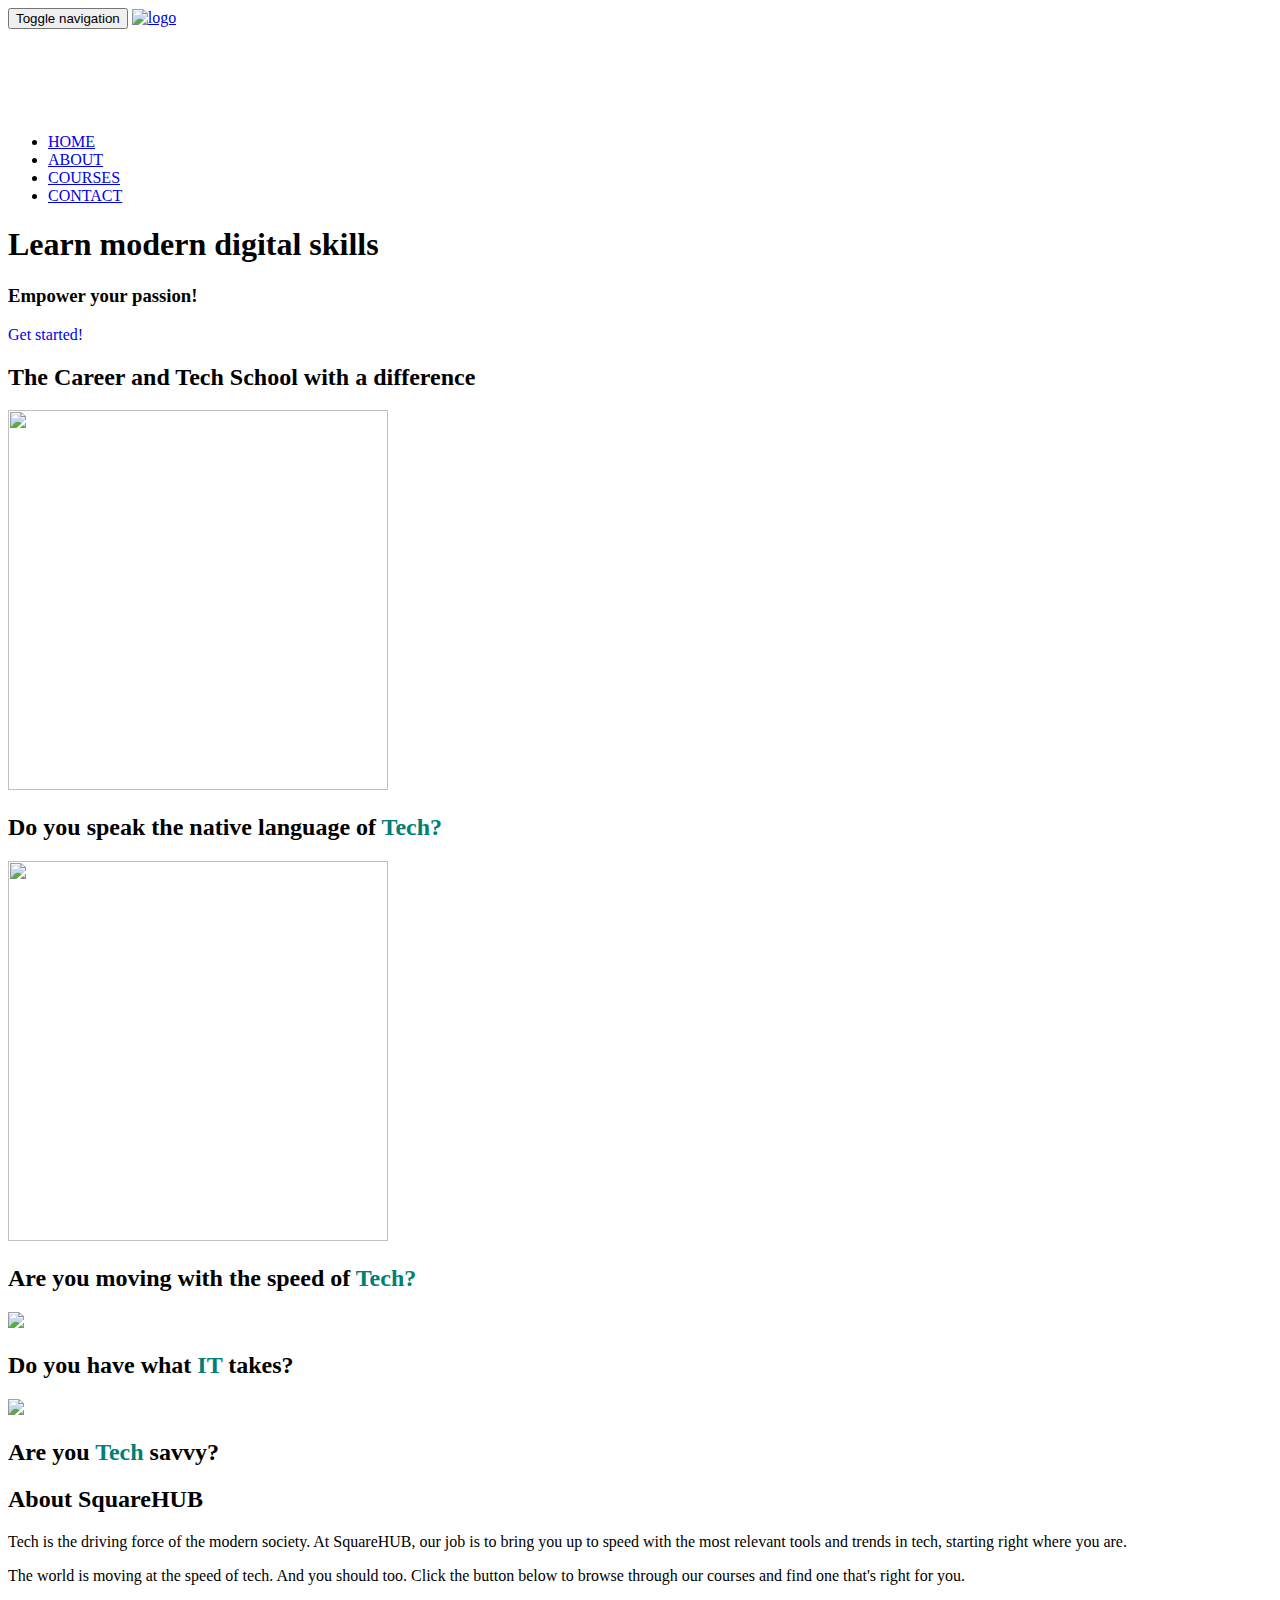
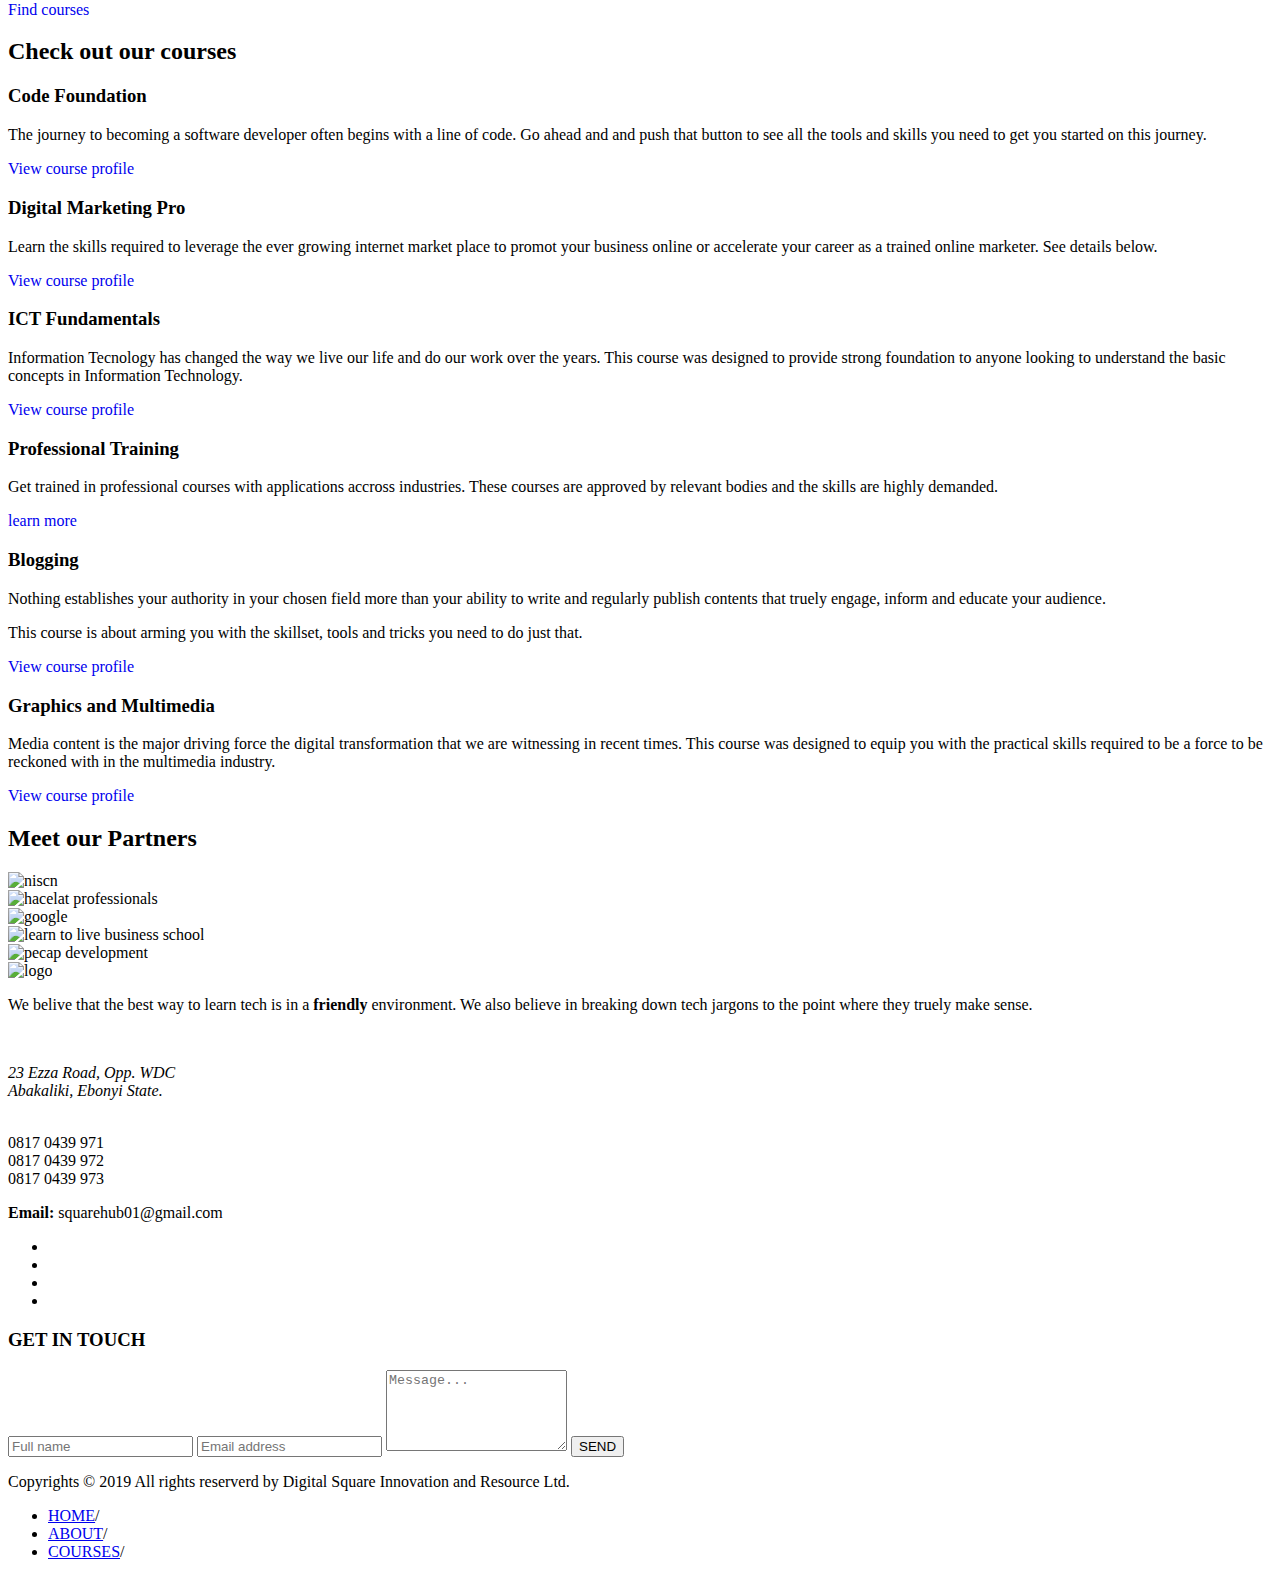
==== index.html @ 8edb3b3a "2nd commit" ====
<!DOCTYPE html>
<html lang="en">

<head>
    <!--required meta tags-->
    <meta charset="UTF-8">
    <meta name="viewport" content="width=device-width, initial-scale=1.0">
    <meta http-equiv="X-UA-Compatible" content="ie=edge">


    <!--Document Title-->
    <title>SquareHUB</title>

    <!--favicon-->
    <link rel="shortcut icon" href="favicon.jpg">

    <!--google fonts-->
    <link href="https://fonts.googleapis.com/css?family=PT+Sans+Narrow:400,700" rel="stylesheet">

    <!--font-awesome-->
    <link rel="stylesheet" href="font-awesome.min.css">

    <!--bootstrap CSS-->
    <link rel="stylesheet" href="bootstrap.min.css">

    <!--animateCSS-->
    <link rel="stylesheet" href="animate.css">

    <!--owl-carousel CSS-->
    <link rel="stylesheet" href="owl.carousel.min.css">
    <link rel="stylesheet" href="owl.theme.default.min.css">

    <!--style CSS-->
    <link rel="stylesheet" href="style.css">

    <!--responsive CC-->
    <link rel="stylesheet" href="responsive.css">
</head>

<body data-spy="scroll" data-target=".square-top-nav" data-offset="65">
    <header>
        <nav class="navbar navbar-fixed-top square-top-nav" role="navigation">
            <div class="container-fluid">
                <div class="square-navbar-wrapper">
                    <div class="navbar-header">
                        <button type="button" class="navbar-toggle collapsed text-center" data-toggle="collapse"
                            data-target="#menu">
                            <span class="sr-only">Toggle navigation</span>
                            <span class="icon-bar"></span>
                            <span class="icon-bar"></span>
                            <span class="icon-bar"></span>
                        </button>
                        <a class="navbar-brand" href="#home">
                            <img src="logo.jpg" height="50px" alt="logo" style="margin-bottom:90px">
                        </a>
                    </div>

                    <div id="menu" class="collapse navbar-collapse">
                        <ul class="nav navbar-nav cf">
                            <li><a class="smooth-scroll" href="#home"><i class="fa fa-home"></i> HOME</a></li>
                            <li><a class="smooth-scroll" href="#about"><i class="fa fa-list"></i> ABOUT</a></li>
                            <li><a class="smooth-scroll" href="#courses"><i class="fa fa-graduation-cap"></i>COURSES</a>
                            <li><a class="smooth-scroll" href="#contact"><i class="fa fa-user"></i> CONTACT</a></li>
                            </li>
                        </ul>
                    </div>
                </div>
        </nav>
    </header>

    <!--Home section-->
    <section id="home">
        <div id="home-cover" class="bg-parallax animated fadeIn">
            <div id="home-content">
                <div id="home-content-inner" class="text-center">
                    <div id="home-heading" class="animated zoomIn">
                        <h1>Learn modern digital skills</h1>
                        <h3>Empower your passion!</h3>
                    </div>
                    <div id="home-btn" class="animated zoomIn">
                        <a href="#about" class=" btn-lg btn-primary smooth-scroll" title="Click to scroll down"
                            role="button" style="text-decoration:none">Get started!</a>
                    </div>
                </div>
            </div>
        </div>
    </section>

    <!--About Section-->
    <section id="about">
        <div class="content-box">
            <div class="content-title">
                <h2 id="title" class="text-center wow fadeInDown" data-wow-duration="1s" data-wow-delay=".5s">The Career
                    and Tech School with a difference</h2>
                <div class="content-title-underline wow fadeInLeft" data-wow-duration="1s" data-wow-delay="1s"></div>
            </div>
            <div class="container">
                <div class="row">
                    <div class="col-md-6 ">
                        <div id="ad" class="text-center owl-carousel owl-theme wow fadeInLeft">
                            <div class="slide">
                                <img src="code.jpg" height="380px" width="380px">
                                <h2>Do you speak the native language of <span style="color: rgb(0, 128, 117)">
                                        Tech?</span></h2>
                            </div>
                            <div class="slide">
                                <img src="tech-speed.jpg" height="380px" width="380px">
                                <h2>Are you moving with the speed of<span style="color: rgb(0, 128, 117)"> Tech?</span>
                                </h2>
                            </div>
                            <div class="slide">
                                <img src="coding.jpg" height="380px">
                                <h2>Do you have what <span style="color: rgb(0, 128, 117)">IT</span> takes?</h2>
                            </div>
                            <div class="slide">
                                <img src="smart.jpg" height="380px">
                                <h2>Are you <span style="color: rgb(0, 128, 117)">Tech</span> savvy?</h2>
                            </div>
                        </div>
                    </div>

                    <div id="description" class="col-md-6">
                        <h2 id="sub-title" class="text-center wow fadeInDown" data-wow-duration="1s"
                            data-wow-delay="1.5s">About SquareHUB</h2>
                        <div class="subtitle-underline content-title-underline wow fadeInLeft" data-wow-duration="1s"
                            data-wow-delay="1.7s"></div>
                        <div id="about-us" class="wow fadeInRight" data-wow-duration="1s" data-wow-delay="2s">
                            <P>Tech is the driving force of the modern society. At SquareHUB, our job is to bring you up
                                to speed with the most relevant tools and trends in tech, starting right where you are.
                            </P>
                            <P>The world is moving at the speed of tech. And you should too. Click the button below to
                                browse through our courses and find one that's right for you.</P>
                            <p style="list-style: height 2px"><a href="#courses"
                                    class=" btn-lg btn-primary smooth-scroll" title="Get started" role="button"
                                    style="text-decoration:none">Find courses</a></p>
                        </div>
                    </div>
                </div>
            </div>
        </div>
        </div>
    </section>

    <!--Courses section-->
    <section id="courses">
        <div id="course-cover">
            <div class="content-box">
                <div class="content-title content-title-white">
                    <h2 id="title" class="text-center wow fadeInDown" data-wow-duration="1s" data-wow-delay=".5s">Check
                        out our
                        courses</h2>
                    <div class="content-title-underline wow fadeInLeft" data-wow-duration="1s" data-wow-delay="1s">
                    </div>
                </div>
                <div class="container-fluid">
                    <div class="row set-row">
                        <div class="col-md-4 col-sm-6">
                            <div class="course-item wow fadeInLeft" data-wow-duration="1s" data-wow-delay="1.5s">
                                <div class="course-item-icon">
                                    <i class=" fa fa-code fa-3x"></i>
                                </div>
                                <div class="course-item-title">
                                    <h3>Code Foundation</h3>
                                </div>
                                <div class="course-item-description">
                                    <p>The journey to becoming a software developer often begins with a line
                                        of code.
                                        Go ahead and and push that button to see all the tools and skills you need to
                                        get you started on this journey.</p>
                                    <a href="code.html" title="Go to course profile" style="text-decoration:none">View
                                        course
                                        profile</a>
                                </div>
                            </div>
                        </div>
                        <div class="col-md-4 col-sm-6">
                            <div class="course-item wow fadeInLeft" data-wow-duration="1s" data-wow-delay="1.5s">
                                <div class="course-item-icon">
                                    <i class=" fa fa-bar-chart fa-3x"></i>
                                </div>
                                <div class="course-item-title">
                                    <h3>Digital Marketing Pro</h3>
                                </div>
                                <div class="course-item-description">
                                    <p>Learn the skills required to leverage the ever growing internet market place to
                                        promot your business online
                                        or accelerate your career as a trained online marketer. See details below.
                                    </p>
                                    <a href="marketing.html" title="Go to course profile"
                                        style="text-decoration:none">View course
                                        profile</a>
                                </div>
                            </div>
                        </div>
                        <div class="col-md-4 col-sm-6">
                            <div class="course-item wow fadeInLeft" data-wow-duration="1s" data-wow-delay="1.5s">
                                <div class="course-item-icon">
                                    <i class=" fa fa-laptop fa-3x"></i>
                                </div>
                                <div class="course-item-title">
                                    <h3>ICT Fundamentals</h3>
                                </div>
                                <div class="course-item-description">
                                    <p>Information Tecnology has changed the way we live our life and do our work over
                                        the years.
                                        This course was designed to provide strong foundation to anyone looking to
                                        understand the basic concepts in Information Technology.
                                    </p>
                                    <a href="ict_fundamental.html" title="Go to course profile"
                                        style="text-decoration:none">View course
                                        profile</a>
                                </div>
                            </div>
                        </div>
                        <div class="col-md-4 col-sm-6">
                            <div class="course-item wow fadeInLeft" data-wow-duration="1s" data-wow-delay="2s">
                                <div class="course-item-icon">
                                    <i class=" fa fa-graduation-cap fa-3x"></i>
                                </div>
                                <div class="course-item-title">
                                    <h3>Professional Training</h3>
                                </div>
                                <div class="course-item-description">
                                    <p>Get trained in professional courses with applications accross industries.
                                        These courses are approved by relevant bodies and the skills are highly
                                        demanded.</p>
                                    <a href="professional.html" title="Go to course profile"
                                        style="text-decoration:none">learn more
                                    </a>
                                </div>
                            </div>
                        </div>
                        <div class="col-md-4 col-sm-6">
                            <div class="course-item wow fadeInLeft" data-wow-duration="1s" data-wow-delay="2s">
                                <div class="course-item-icon">
                                    <i class=" fa fa-wordpress fa-3x"></i>
                                </div>
                                <div class="course-item-title">
                                    <h3>Blogging</h3>
                                </div>
                                <div class="course-item-description">
                                    <p>Nothing establishes your authority in your chosen field more than your ability to
                                        write and regularly
                                        publish contents that truely engage, inform and educate your audience.</p>
                                    <p>This course is about arming you with the skillset, tools and tricks you need to
                                        do just that.</p>
                                    <a href="blog.html" title="Go to course profile" class="btn "
                                        style="text-decoration:none">View course profile</a>
                                </div>
                            </div>
                        </div>
                        <div class="col-md-4 col-sm-6">
                            <div class="course-item wow fadeInLeft" data-wow-duration="1s" data-wow-delay="2s">
                                <div class="course-item-icon">
                                    <i class=" fa fa-paint-brush fa-3x"></i>
                                </div>
                                <div class="course-item-title">
                                    <h3>Graphics and Multimedia</h3>
                                </div>
                                <div class="course-item-description">
                                    <p>Media content is the major driving force the digital transformation that we are
                                        witnessing in recent times.
                                        This course was designed to equip you with the practical skills required to be a
                                        force to be reckoned with in the multimedia industry.
                                    </p>
                                    <a href="multimedia.html" title="Go to course profile"
                                        style="text-decoration:none">View course
                                        profile</a>
                                </div>
                            </div>
                        </div>
                    </div>
                </div>
            </div>
        </div>
    </section>

    <!--partners-->
    <section id="partners">
        <div class="content-box">
            <div class="content-title">
                <h2 id="title" class="text-center wow fadeInDown" data-wow-duration="1s" data-wow-delay=".5s">Meet our
                    Partners</h2>
                <div class="content-title-underline wow fadeInLeft" data-wow-duration="1s" data-wow-delay="1s"></div>
            </div>
            <div class="container">
                <div class="row wow bounceInLeft" data-wow-duration="1s" data-wow-delay=".5s">
                    <div class="col-md-12">
                        <div id="partners-list" class="owl-carousel owl-theme">
                            <div class="partner">
                                <img src="niscn.jpg" class="img-responsive" alt="niscn" height="150px">
                            </div>
                            <div class="partner">
                                <img src="hacelat.jpg" class="img-responsive" alt="hacelat professionals">
                            </div>
                            <div class="partner">
                                <img src="google (1).png" class="img-responsive" alt="google">
                            </div>
                            <div class="partner">
                                <img src="llbs.jpg" class="img-responsive" alt="learn to live business school">
                            </div>
                            <div class="partner">
                                <img src="pecap.png" class="img-responsive" alt="pecap development">
                            </div>
                        </div>
                    </div>
                </div>
            </div>
        </div>
    </section>


    <!--Contact section-->
    <footer id="contact">
        <div class="container">
            <div class="row">
                <div class="col-md-6">
                    <div id="contact-left">
                        <img src="logo.jpg" height="50px" alt="logo">
                        <p>We belive that the best way to learn tech is in a <strong>friendly</strong> environment.
                            We also believe in breaking down tech jargons to the point where they truely make sense.
                        </p>
                        <div id="contact-info">
                            <address>
                                <strong><i class="fa fa-map-marker"></i></strong><br>
                                <p>23 Ezza Road, Opp. WDC<br>
                                    Abakaliki, Ebonyi State.</p>
                            </address>
                            <div id="phone-email">
                                <p>
                                    <strong><i class="fa fa-phone"></i><br> </strong><span>0817 0439 971</span><br>
                                     <span>0817 0439 972</span><br>
                                     <span>0817 0439 973</span><br>
                                     <p><strong>Email: </strong><span>squarehub01@gmail.com</span><br></p>
                                    
                                </p>
                            </div>
                        </div>
                        <ul id="social-list">
                            <li><a class="social-icon icon-white" href="#"><i class="fa fa-facebook"></i></a>
                            </li>
                            <li><a class="social-icon icon-white" href="#"><i class="fa fa-instagram"></i></a>
                            </li>
                            <li><a class="social-icon icon-white" href="#"><i class="fa fa-linkedin"></i></a>
                            </li>
                            <li><a class="social-icon icon-white" href="#"><i class="fa fa-twitter"></i></a>
                            </li>
                        </ul>
                    </div>
                </div>
                <div class="col-md-6">
                    <div id="contact-right">
                        <h3>GET IN TOUCH</h3>
                        <form action="#">
                            <input type="text" name="full-name" placeholder="Full name" class="form-control">
                            <input type="text" name="email" placeholder="Email address" class="form-control">
                            <textarea rows="5" name="message" placeholder="Message..." class="form-control"></textarea>
                            <input type="submit" name="submit" value="SEND" class="form-control add-hover">
                        </form>
                    </div>
                </div>
            </div>
        </div>
        </div>
        <div id="footer-bottom">
            <div class="container">
                <div class="row">
                    <div class="col-md-6">
                        <div id="footer-copyrights">
                            <p class="text-center">Copyrights &copy; 2019 All rights reserverd by Digital Square
                                Innovation and Resource Ltd.</p>
                        </div>
                    </div>
                    <div class="col-md-6">
                        <div id="footer-menu">
                            <ul>
                                <li><a href="#home" class="smooth-scroll">HOME</a>/</li>
                                <li><a href="#about" class="smooth-scroll">ABOUT</a>/</li>
                                <li><a href="#courses" class="smooth-scroll">COURSES</a>/</li>
                            </ul>
                        </div>
                    </div>
                </div>
            </div>
        </div>
    </footer>













    <!--jQuery-->
    <script src="jquery.js"></script>

    <!--bootstrap JS-->
    <script src="bootstrap/bootstrap.min.js"></script>

    <!--wow JSS-->
    <script src="wow/wow.min.js"></script>

    <!--owl-carousel JS-->
    <script src="owl-carousel/owl.carousel.min.js"></script>

    <!--custom JS-->
    <script src="custom.js"></script>
</body>

</html>
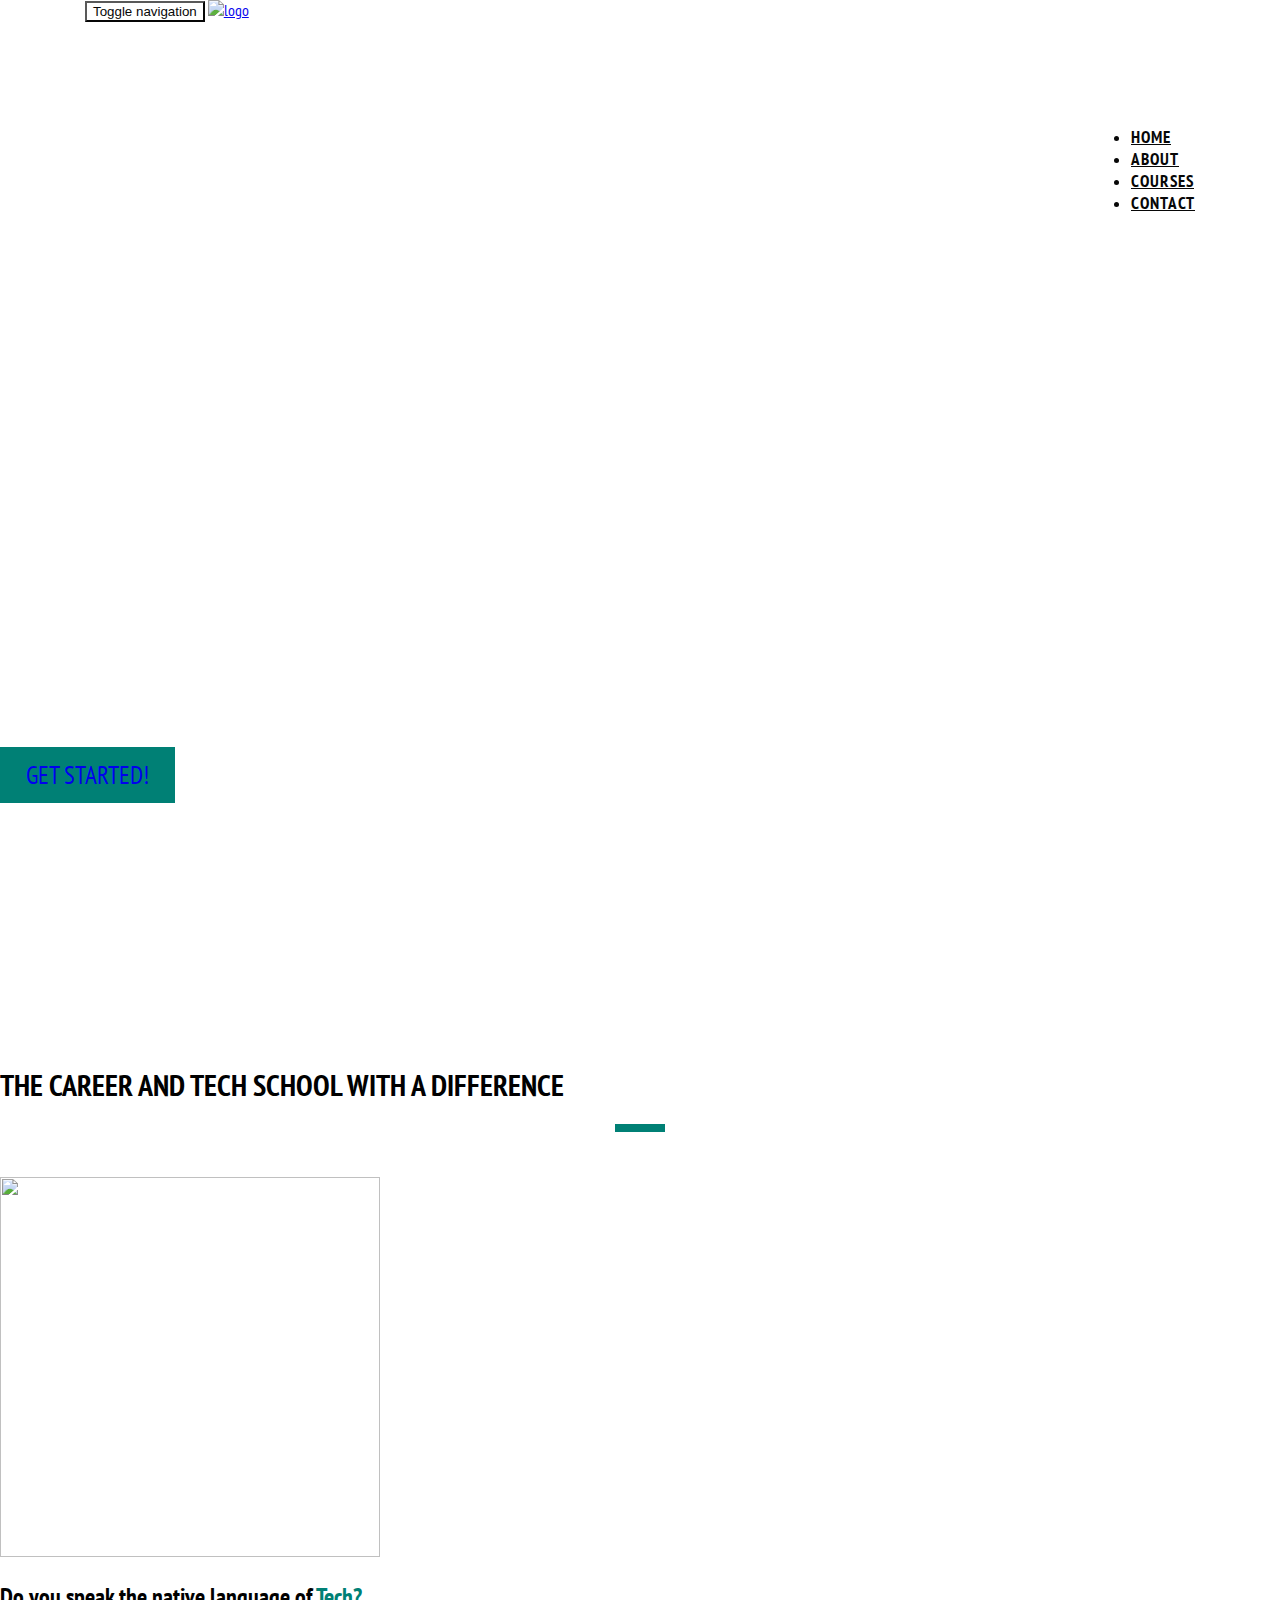
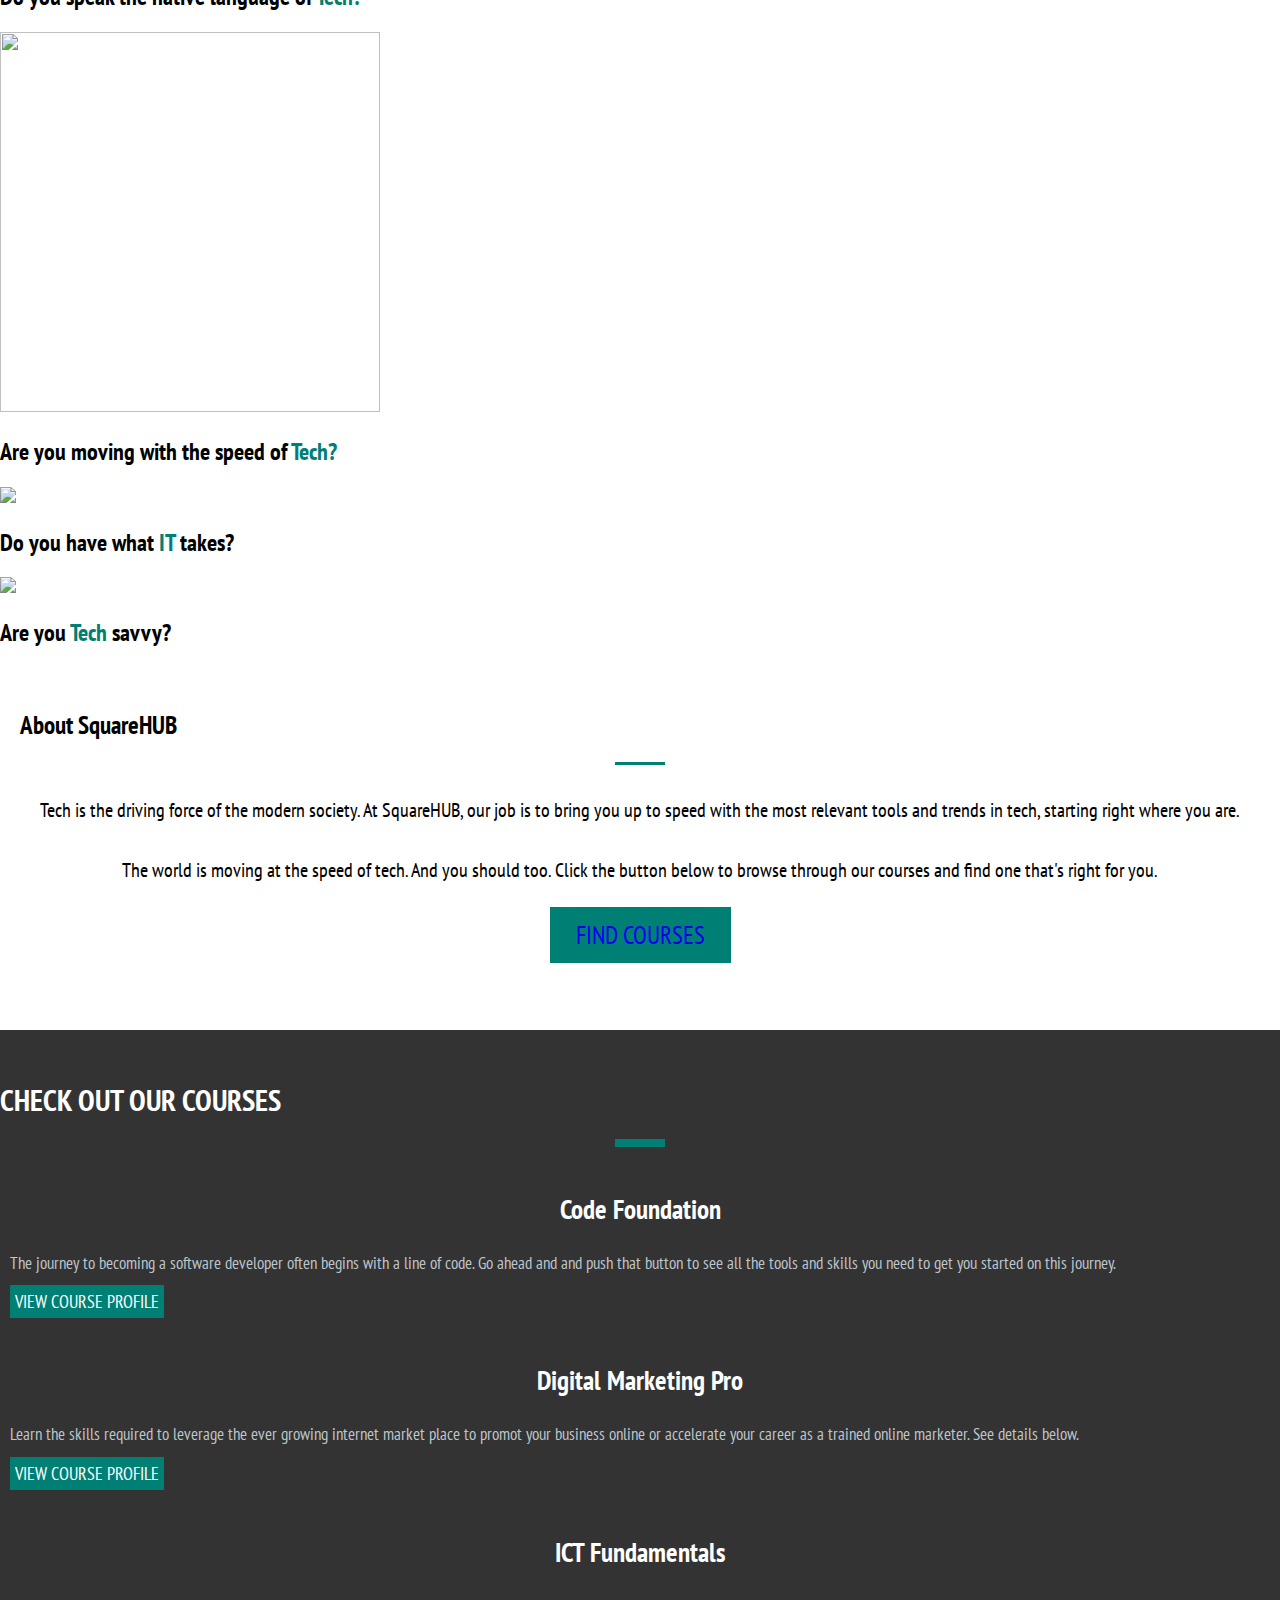
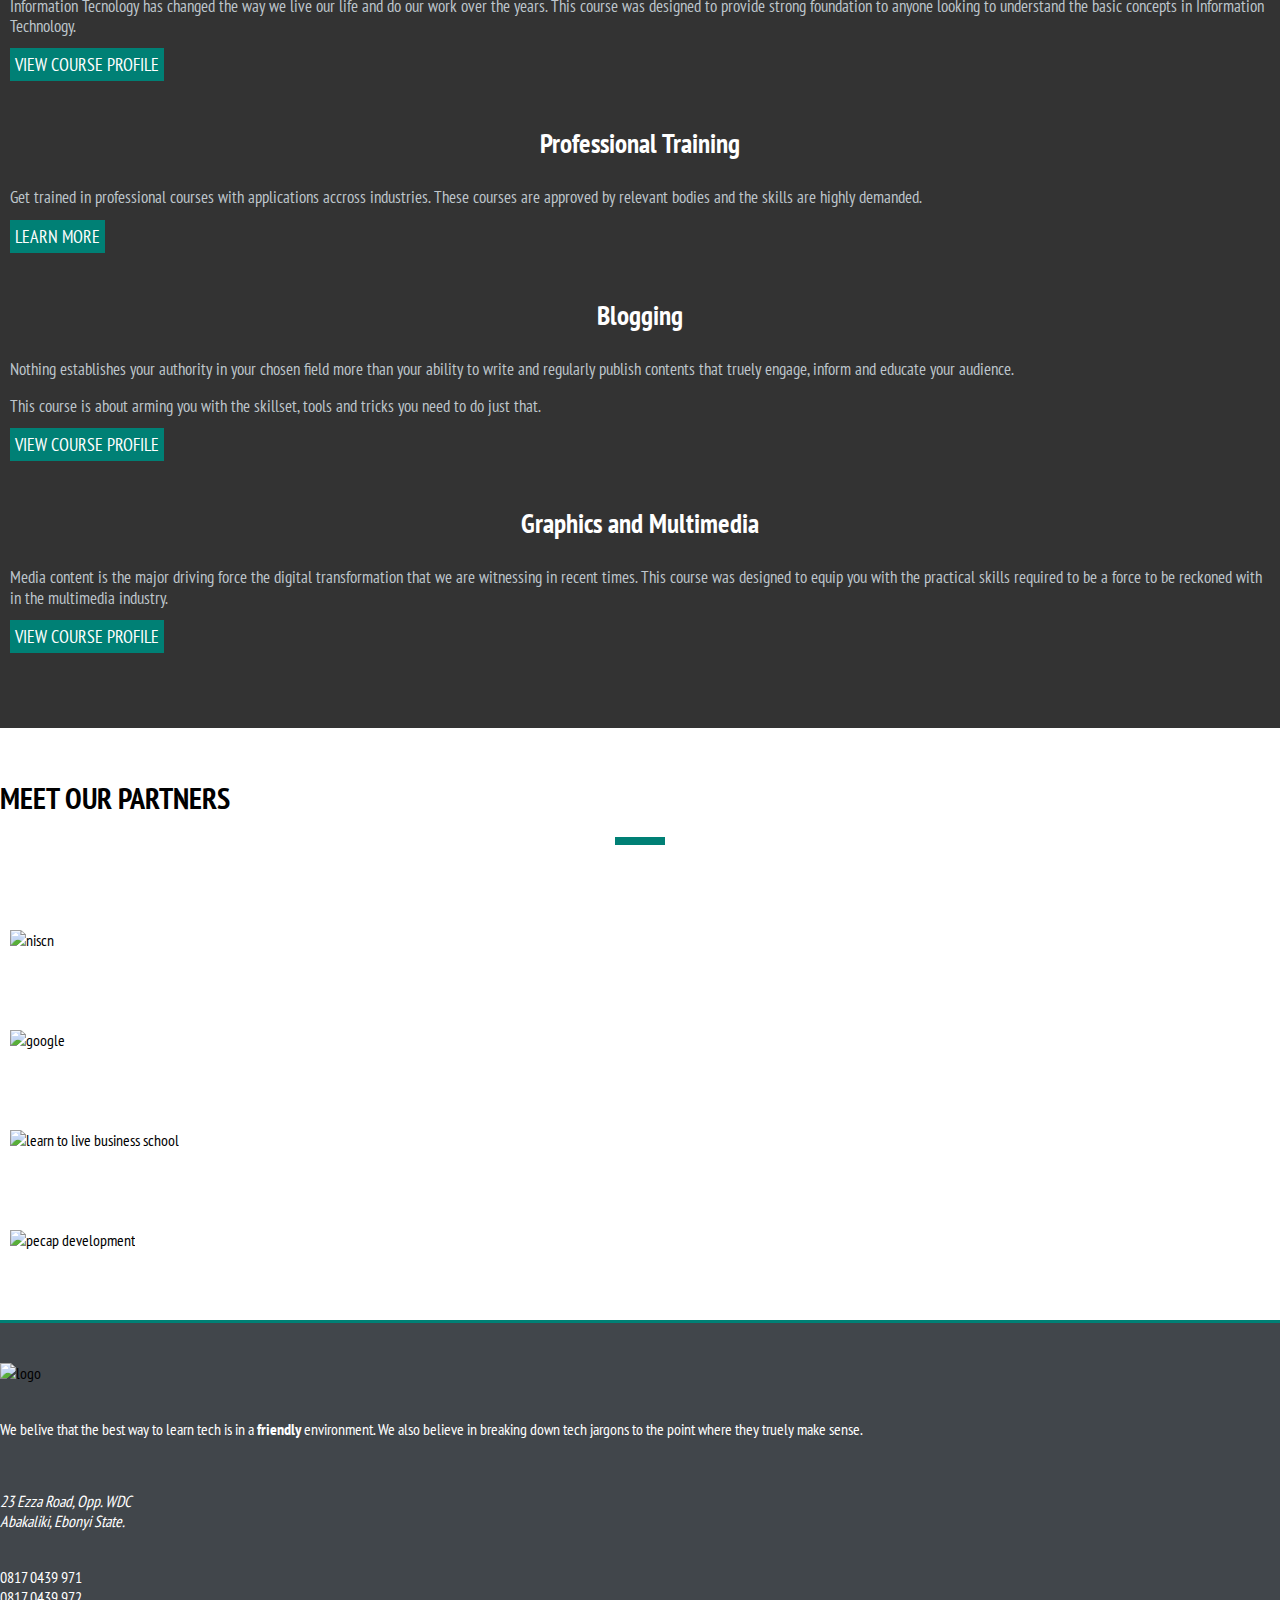
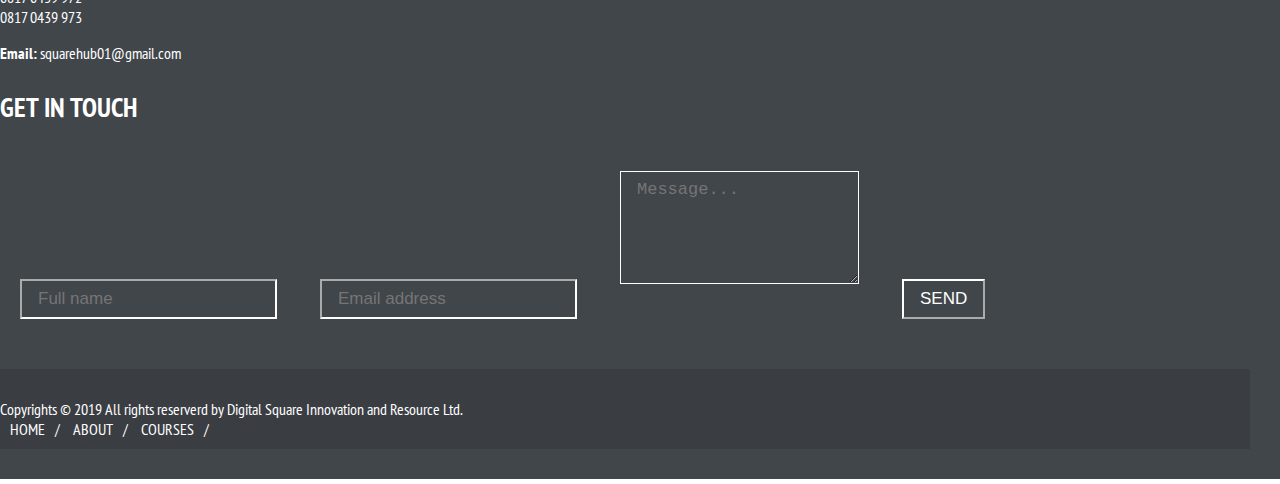
==== commit 77eda15a: "Edit partners section" ====
--- a/index.html
+++ b/index.html
@@ -19,6 +19,7 @@
 
     <!--font-awesome-->
     <link rel="stylesheet" href="font-awesome.min.css">
+    <link rel="stylesheet" href="https://use.fontawesome.com/releases/v5.8.1/css/all.css" integrity="sha384-50oBUHEmvpQ+1lW4y57PTFmhCaXp0ML5d60M1M7uH2+nqUivzIebhndOJK28anvf" crossorigin="anonymous">
 
     <!--bootstrap CSS-->
     <link rel="stylesheet" href="bootstrap.min.css">
@@ -289,9 +290,6 @@
                         <div id="partners-list" class="owl-carousel owl-theme">
                             <div class="partner">
                                 <img src="niscn.jpg" class="img-responsive" alt="niscn" height="150px">
-                            </div>
-                            <div class="partner">
-                                <img src="hacelat.jpg" class="img-responsive" alt="hacelat professionals">
                             </div>
                             <div class="partner">
                                 <img src="google (1).png" class="img-responsive" alt="google">
@@ -401,13 +399,13 @@
     <script src="jquery.js"></script>
 
     <!--bootstrap JS-->
-    <script src="bootstrap/bootstrap.min.js"></script>
+    <script src="bootstrap.min.js"></script>
 
     <!--wow JSS-->
-    <script src="wow/wow.min.js"></script>
+    <script src="wow.min.js"></script>
 
     <!--owl-carousel JS-->
-    <script src="owl-carousel/owl.carousel.min.js"></script>
+    <script src="owl.carousel.min.js"></script>
 
     <!--custom JS-->
     <script src="custom.js"></script>
--- a/style.css
+++ b/style.css
@@ -0,0 +1,532 @@
+/*======================================================
+        DEFAULT VALUES:
+
+        font-family: "PT Sans Narrow", sans-serif
+        #176A76:      buttons, icons, links, lines and backgrounds
+        #41461b:      Heading
+        #64707b:      paragraphs
+        #fff:         text with blackground
+        #000:         
+======================================================== */
+
+:root {
+    --primary-color: rgb(0, 128, 117);
+    --primary-color-hover: #848d94;
+    --secondary-color: #103063;
+    --secondary-color-hover: #143f85;
+    --light-color: #f4f4f4;
+}
+
+/* General CSS*/
+html, body {
+    height: 100%;
+}
+body {
+    font-family: "PT Sans Narrow", sans-serif;
+    margin: 0px;
+}
+
+/*======================================================
+                    NAVIGATION
+======================================================*/
+.navbar {
+    padding-bottom:0px; 
+}
+.square-top-nav{
+    background:#fff;
+    opacity: .97;
+}
+.square-navbar-wrapper{
+    padding: 0px 85px;
+}
+.navbar-nav{
+    float: right;
+}
+.navbar-nav >li >a{
+    text-transform: uppercase;
+    color: #000;
+    font-weight: 700;
+    letter-spacing: 1px;
+    font-size:17px;
+}
+.navbar-nav >li >a:hover, .navbar-nav >li >a:focus{
+    background: none;
+    color: rgb(0, 128, 117); 
+}
+.navbar-toggle{
+    background: #fff;
+    border-radius: 0;
+     
+}
+.navbar-toggle .icon-bar{
+    background: black;
+}
+.square-top-nav ul.navbar-nav > li.active > a {
+    color: rgb(0, 128, 117); 
+}
+.navbar-brand{
+    padding: 0px;
+}
+
+
+/*======================================================
+                    Generic Content
+======================================================*/
+.content-box{
+    padding: 50px 0px 30px 0px;
+}
+.content-title h2{
+    font-size: 30px;
+    font-weight: 700;
+    margin: 0 0 20px 0;
+    text-transform: uppercase;
+}
+.content-title-underline{
+    width: 50px;
+    height: 8px;
+    background-color: rgb(0, 128, 117);
+    margin: 0 auto 45px auto;
+}
+.subtitle-underline{
+    width: 50px;
+    height: 3px;
+    background-color: rgb(0, 128, 117);
+    margin: 0 auto 25px auto;
+}
+#quotes {
+background-color:#333;
+color: #fff;
+}
+
+
+/*======================================================
+                    Generic parallax effect
+======================================================*/
+.bg-parallax {
+    background-repeat: none;
+    background-size: cover;
+    background-position: center;
+    background-attachment: fixed;
+}
+/*======================================================
+                    Generic Button style
+======================================================*/
+.btn-primary {
+    background: var(--primary-color);
+    border-color: #fff;
+    border-radius: 0px;
+    border-width: 2px;
+    padding: 12px 26px 12px 26px;
+    font-size: 25px;
+    font-weight: 400;
+    text-transform: uppercase;
+    
+  }
+  
+  .btn-primary:hover {
+    background: var(--primary-color-hover);
+    color:  #41461b;
+  }
+
+  
+
+/*======================================================
+                    Animation
+======================================================*/
+#home-heading{
+    animation-delay: .5s;
+    animation-duration: .5s;  
+}
+#home-btn{
+    animation-delay: 1s;
+    animation-duration: .5s;
+}
+
+
+/*======================================================
+                    HOME
+======================================================*/
+
+#home {
+    height: 100%;
+}
+#home-cover {
+    background: url(classroom5.jpg);
+    height: 100%;
+    background-repeat: none;
+    background-size: cover;
+    background-attachment: fixed;
+}
+#home-content {
+    width: 100%;
+    height: 100%;
+    display: table;
+}
+#home-content-inner {
+    display: table-cell;
+    vertical-align: middle;
+    /*text-align: center;*/
+}
+#home-heading h1, #home-heading h3{
+    text-transform: uppercase;
+    margin: 20px 0px 20px 0px;
+}
+#home-heading h1, #home-heading h3{
+    color: #fff;
+    font-size: 60px;
+    font-weight: 700;
+}
+#home-heading > h3{
+    color: #fff;
+    font-size: 40px;
+    font-weight: 700;
+}
+
+/*======================================================
+                    ABOUT
+======================================================*/
+#about{
+    padding-top: 5px
+}
+#description{
+    padding: 20px;
+    
+}
+#description h2{
+    font-size: 25px;
+    font-weight: 700;
+}
+#description p{
+    font-size: 20px;
+    font-weight: 400;
+    line-height: 2.0;
+    padding-top: 0px;
+    text-align: center;
+}
+
+/*======================================================
+                    COURSES
+======================================================*/
+#courses{
+    padding-top: 0px;
+}
+blockquote{
+    border-left:8px solid rgb(73, 60, 114);
+  }
+  #courses i{
+      color:   rgb(0, 128, 117);
+  }
+#course-cover{
+    background-color: #333333
+}
+#courses h1{
+    font-weight: 400;
+    color: #fff
+}
+#courses .lead h2 h1{
+    color: #fff; 
+}
+#course-cover{
+    color: #fff;  
+}
+.course-item{
+    padding: 0px 10px 0px 10px;
+    margin-bottom: 50px;
+    cursor: pointer;
+    
+    
+}
+.course-item-icon{
+    text-align: center;
+    margin-bottom: 15px;
+}
+.course-item-icon i{
+    font-size: 80px; 
+    text-align: center;
+}
+.course-item-title{
+    text-align: center;
+   
+}
+.course-item-title h3{
+    font-size: 27px;
+}
+.course-item-description p{
+    font-size: 17px;
+    color:#bec6cc;
+    line-height: 1.2
+}
+.course-item-description a{
+    background-color:rgb(0, 128, 117);
+    padding: 5px;
+    color:#fff;
+    font-size: 18px;
+    margin-top: 0px;
+    text-transform: uppercase;
+}
+.course-item-description a:hover{
+    background-color: #fff;
+    color: #444; 
+}
+
+
+
+/*======================================================
+                    CONTACT
+======================================================*/
+.partner{
+    padding: 40px 10px;
+}
+
+/*======================================================
+                    CONTACT
+======================================================*/
+footer{
+    background-color: #41464b;
+    padding: 40px 30px 30px 0px;
+    border-top: 3px solid rgb(0, 128, 117);
+}
+#contact-left p{
+    color: #fff;
+    padding: 25px px;
+}
+
+#contact-left strong, #phone-email strong{
+    letter-spacing: px;
+    color: #fff;
+    padding-left: 0px;
+}
+#social-list{
+    padding-left: 0px;
+}
+#social-list li{
+    list-style: none;
+    display: inline;
+    letter-spacing: 15px;
+    
+}
+#social-list i{
+    color: #fff;
+    font-size: 20px;
+    margin-bottom: 60px;
+}
+#social-list i:hover{
+    color: #34c6d3;
+}
+#contact-left img{
+    margin-bottom: 20px;
+}
+#contact-right h3{
+    font-size: 27px;
+    font-weight: 700;
+    color: #fff;
+}
+form .form-control{
+    background: transparent;
+    border-radius: 0px;
+    font-size: 17px;
+    border-color: #fff;
+    font-weight: 300;
+    padding: 8px 16px;
+    margin: 20px;
+    color: #fff;
+    overflow: hidden;
+
+}
+input{
+    max-width: 100%;
+}
+.add-hover:hover{
+    background-color: gray;
+}
+
+/*======================================================
+                    Footer
+======================================================*/
+#footer-bottom{
+    background-color: rgb(0,0,0,0.1);
+    padding: 30px 0;
+    margin-top: 30px;
+}
+#footer-copyrights p{
+    margin: 0;
+    color: #fff;
+}
+#footer-menu{
+   float: left;
+   font-weight: normal;
+   font-size: 16px;
+   color: #fff; 
+}
+#footer-menu ul{
+    list-style: none;
+    padding-left: 0px;
+    margin: 0;
+}
+#footer-menu ul li{
+    display: inline-block;
+}
+#footer-menu a{
+    color: #fff;
+    font-size: 16px;
+    margin: 0px 10px;
+    text-decoration: none;
+}
+#footer-menu a:hover{
+    color: rgb(0, 128, 117);
+}
+
+    
+
+
+
+
+
+/*======================================================
+                    CODE.HTML
+======================================================*/
+#hero-cover {
+    background: url(code1.jpg);
+    height: 100%;
+    background-repeat: none;
+    background-size: cover;
+}
+
+/*======================================================
+                    MARKETING.HTML
+======================================================*/
+#hero-cover1{
+    background: url(digital-marketing1.jpg);
+    height: 100%;
+    background-repeat: no-repeat;
+    background-size: cover;
+    background-position: center;
+}
+
+/*======================================================
+                    ICT Fundamental.HTML
+======================================================*/
+
+#hero-cover2{
+    background: url(windows-icon1.jpg);
+    height: 100%;
+    background-repeat: no-repeat;
+    background-size: cover;
+    background-position: center;
+}
+
+
+
+
+/*======================================================
+                    Generic pages layout
+======================================================*/
+
+/*HEADER SECTION*/
+#hero {
+    height: 100vh;
+}
+
+#hero-content {
+    width: 100%;
+    height: 100%;
+    display: table;
+}
+#hero-content-inner {
+    display: table-cell;
+    vertical-align: middle;
+}
+#hero-heading h1, #hero-heading h3{
+    text-transform: uppercase;
+    margin: 20px 0px 20px 0px;
+}
+#hero-heading h1, #hero-heading h3{
+    color: #fff;
+    font-size: 60px;
+    font-weight: 700;
+}
+#hero-heading > h3{
+    color: #fff;
+    font-size: 40px;
+    font-weight: 700;
+}
+#hero-heading i{
+    font-size: 150px;
+    color: rgb(0, 128, 117);
+    border-radius: 50%;
+    margin: 20px;
+}
+
+
+/*overview section*/
+#course-overwiew-description p{
+    font-size: 20px;
+    font-weight: 400;
+    line-height: 1.8;
+    padding-top: 0px;
+}
+
+/*outline section*/
+#outline{
+    background-color: #444;
+    color: #fff;
+    padding-top: 40px
+}
+#course-description h2{
+    font-weight: 700;
+}
+#course-description h3{
+    text-transform: capitalize;
+    font-weight: 700;
+}
+#course-description li, #course-description p{
+    font-size: 20px;
+    font-weight: 400;
+    line-height: 1.8;
+    padding-top: 0px; 
+}
+#course-description li{
+    list-style: square;
+}
+
+/*stat section*/
+.stats-icon i{
+    color: rgb(0, 128, 117);
+}
+.stats-icon h2{
+    font-weight: 700;
+    font-size: 25px;
+}
+.stats-icon h4{
+    font-weight: 700;
+    font-size: 15px;
+}
+
+
+
+
+
+
+
+
+
+
+
+
+
+
+
+
+
+
+
+
+
+
+
+
+
+
+
+
+
